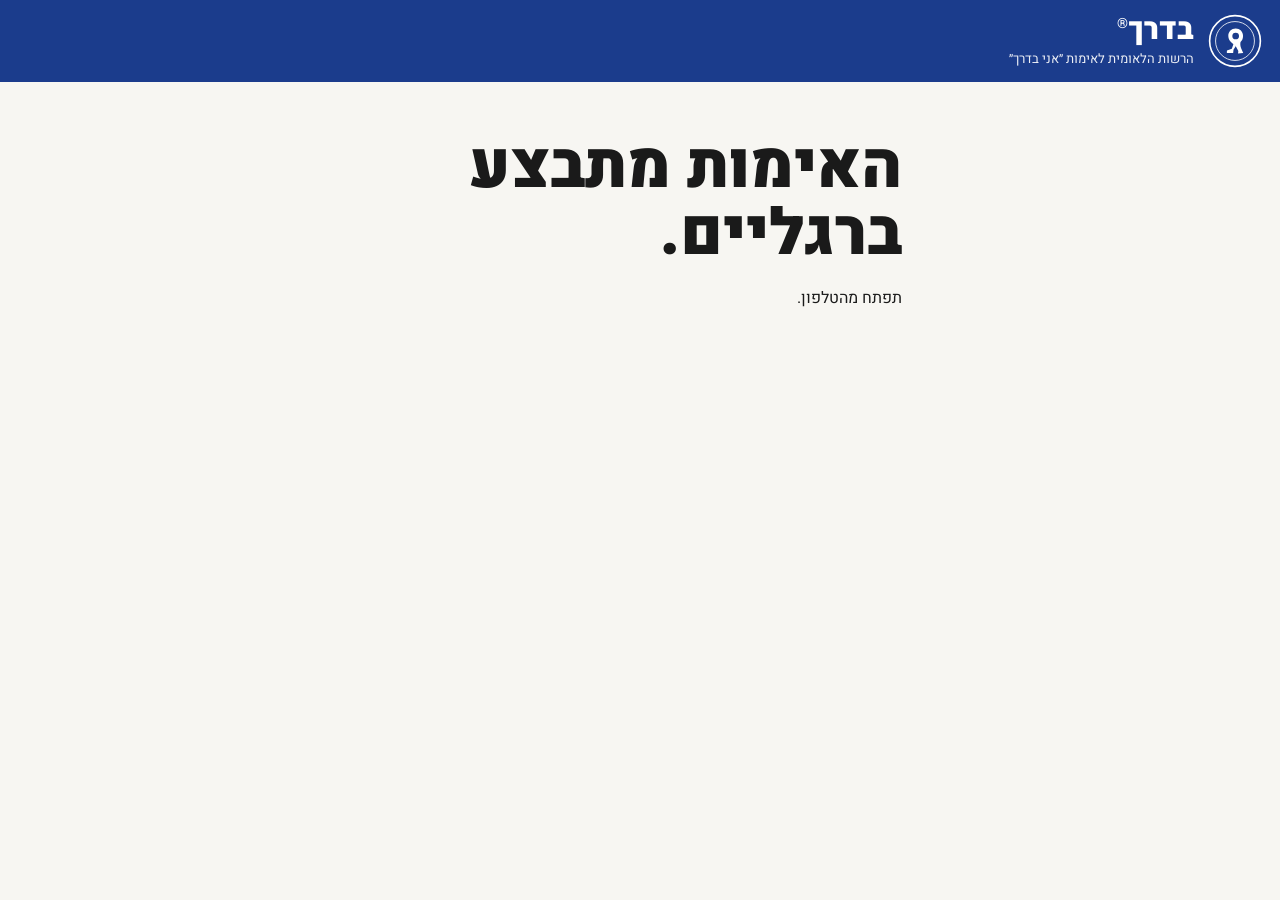
==== index.html @ 4e1f1ccd "hidden internal timers: 10s no-movement fast fail, clock starts at first GPS sample Co-Authored-By: " ====
<!DOCTYPE html>
<html lang="he" dir="rtl">
<head>
<meta charset="UTF-8">
<meta name="viewport" content="width=device-width, initial-scale=1">
<title>בדרך® : הרשות הלאומית לאימות ״אני בדרך״</title>
<meta name="description" content="בדרך® מאפשרת לשלוח ״אני בדרך״ רק אם אתה באמת בדרך.">
<meta name="theme-color" content="#1B3C8C">
<link rel="manifest" href="manifest.webmanifest">
<link rel="icon" href="icon.png" type="image/png">
<link rel="preconnect" href="https://fonts.googleapis.com">
<link rel="preconnect" href="https://fonts.gstatic.com" crossorigin>
<link href="https://fonts.googleapis.com/css2?family=Heebo:wght@400;900&display=swap" rel="stylesheet">
<link rel="stylesheet" href="style.css">
</head>
<body>

<svg width="0" height="0" style="position:absolute" aria-hidden="true">
<symbol id="seal" viewBox="0 0 100 100">
<circle cx="50" cy="50" r="47" fill="none" stroke="currentColor" stroke-width="3"/>
<circle cx="50" cy="50" r="36" fill="none" stroke="currentColor" stroke-width="1.5"/>
<path id="sealArc" d="M 50 50 m -41 0 a 41 41 0 1 1 82 0 a 41 41 0 1 1 -82 0" fill="none"/>
<text font-size="8.5" fill="currentColor" letter-spacing="1">
<textPath href="#sealArc">הרשות הלאומית לאימות · אני בדרך · בדרך</textPath>
</text>
<g transform="translate(50 50) scale(0.62) translate(-46 -50)">
<path fill="currentColor" fill-rule="evenodd" d="M48 13 C35.5 13 26 22.5 26 35 C26 44 30.5 50.5 37 56 L47.5 64.5 L56 80 L55 87 L70.5 85.5 L64 71 C61.5 63 61.5 58 62.5 53 C67.5 48.5 70 42.5 70 35 C70 22.5 60.5 13 48 13 Z M58 35 A10 10 0 1 1 38 35 A10 10 0 1 1 58 35 Z"/>
<path fill="currentColor" d="M42.5 56 L49 64.5 L41.5 76.5 L40.5 85.5 L23.5 86 Q21.5 86 21.5 83.5 L22 78.5 L36.5 72.8 Z"/>
</g>
</symbol>
</svg>

<header class="band">
<svg class="seal" aria-hidden="true"><use href="#seal" style="color:#fff"/></svg>
<div>
<div class="brand-name">בדרך<sup>®</sup></div>
<div class="brand-sub">הרשות הלאומית לאימות ״אני בדרך״</div>
</div>
</header>

<main>

<section id="screen-idle" class="screen active">
<p class="jurisdiction">כמה פעמים שלחת ״אני בדרך״ מהספה? מהיום זה נגמר.</p>
<div class="pitch">
בדרך® מנפיקה אישור רשמי מבוסס GPS שאת.ה בדרך - אבל רק אם את.ה באמת בדרך!
</div>
<form class="form-block" id="request-form">
<button type="submit" class="btn">התחל אימות</button>
<p class="regulation">תקנה 4(א): האימות מתבצע כשהמסך דלוק והעמוד פתוח בלבד. גם אנחנו לא סומכים עליך.</p>
</form>
</section>

<section id="screen-verifying" class="screen">
<p class="jurisdiction" id="verifying-title">במדידה... יש להמשיך לזוז.</p>
<div class="telemetry">
<div class="row"><span>דגימות שנאספו</span><span class="val" id="t-samples">0</span></div>
<div class="row"><span>תזוזה שנמדדה</span><span class="val"><span id="t-moved">0</span> מטרים</span></div>
</div>
<p class="status-line" id="verify-status">ממתין לדגימות מיקום...</p>
</section>

<section id="screen-blocked" class="screen">
<div class="stamp"><svg class="seal" aria-hidden="true"><use href="#seal"/></svg>נדחה</div>
<h1 class="verdict">את.ה על הספה!</h1>
<p class="evidence" id="blocked-evidence"></p>
<p class="official-line">הבקשה נדחתה. מקווים שלא נשבעת באמא.</p>
<button class="btn" id="btn-retry">ננסה שוב?</button>
</section>

<section id="screen-verified" class="screen">
<div class="stamp green"><svg class="seal" aria-hidden="true"><use href="#seal"/></svg>אומת</div>
<h1 class="verdict">את.ה באמת בדרך!</h1>
<div class="msg-doc" id="verified-msg"></div>
<button class="btn" id="btn-share-verified">שלח בוואטסאפ</button>
<button class="btn secondary" id="btn-again">אימות חדש</button>
</section>

<section id="screen-desktop" class="screen">
<h1 class="verdict">האימות מתבצע ברגליים.</h1>
<p class="official-line">תפתח מהטלפון.</p>
</section>

</main>

<div class="demo-bar" id="demo-bar" hidden>
<button data-demo="still">דמו: עמידה</button>
<button data-demo="move">דמו: בתנועה</button>
</div>

<script src="app.js"></script>
</body>
</html>
---- style.css ----
/* BaDerech: national verification authority look. Paper, ink, one blue, stamp red, stamp green. Square corners only. */

:root {
  --paper: #F7F6F2;
  --ink: #1A1A1A;
  --authority: #1B3C8C;
  --stamp-red: #C0392B;
  --stamp-green: #1E7B4F;
  --mono: "Menlo", "Consolas", "Courier New", monospace;
}

* { box-sizing: border-box; margin: 0; padding: 0; }

[hidden] { display: none !important; }

html, body {
  background: var(--paper);
  color: var(--ink);
  font-family: "Heebo", "Arial Hebrew", Arial, sans-serif;
  font-weight: 400;
  direction: rtl;
}

body { min-height: 100vh; display: flex; flex-direction: column; }

.band {
  background: var(--authority);
  color: #fff;
  padding: 14px 18px;
  display: flex;
  align-items: center;
  gap: 14px;
}

.band .seal { width: 54px; height: 54px; flex: none; }

.brand-name {
  font-weight: 900;
  font-size: 30px;
  line-height: 1;
}

.brand-name sup { font-size: 14px; font-weight: 400; }

.brand-sub { font-size: 13px; opacity: 0.92; margin-top: 4px; }

main { flex: 1; width: 100%; max-width: 560px; margin: 0 auto; padding: 22px 18px 40px; }

.jurisdiction {
  font-size: 16px;
  border-bottom: 1px solid var(--ink);
  padding-bottom: 14px;
  margin-bottom: 14px;
}

.pitch { font-size: 16px; line-height: 1.7; margin-bottom: 22px; }

.form-block {
  border: 1px solid var(--ink);
  background: #fff;
  padding: 16px;
  position: relative;
}

.form-block .btn { margin-top: 0; }

.btn {
  display: block;
  width: 100%;
  border: 0;
  border-radius: 0;
  background: var(--authority);
  color: #fff;
  font: inherit;
  font-size: 17px;
  font-weight: 900;
  padding: 13px 16px;
  margin-top: 14px;
  cursor: pointer;
  -webkit-appearance: none;
}

.btn:active { transform: translateY(1px); }

.btn.secondary {
  background: #fff;
  color: var(--ink);
  border: 1px solid var(--ink);
  font-weight: 400;
}

.regulation {
  font-size: 12px;
  line-height: 1.6;
  margin-top: 12px;
  color: #444;
}

.status-line { font-family: var(--mono); font-size: 13px; margin-top: 14px; min-height: 18px; }

.screen { display: none; }
.screen.active { display: block; }

.telemetry {
  border: 1px solid var(--ink);
  background: #fff;
  margin-top: 18px;
}

.telemetry .row {
  display: flex;
  justify-content: space-between;
  padding: 10px 14px;
  border-bottom: 1px solid var(--ink);
  font-size: 14px;
}

.telemetry .row:last-child { border-bottom: 0; }

.telemetry .val { font-family: var(--mono); font-size: 15px; }

.verdict {
  font-weight: 900;
  font-size: 13vw;
  line-height: 1.05;
  margin: 30px 0 18px;
  word-break: keep-all;
}

@media (min-width: 560px) { .verdict { font-size: 64px; } }

.evidence { font-family: var(--mono); font-size: 15px; margin-bottom: 6px; }

.official-line { font-size: 16px; margin-bottom: 22px; }

.stamp {
  display: inline-flex;
  align-items: center;
  gap: 10px;
  border: 3px solid var(--stamp-red);
  color: var(--stamp-red);
  font-weight: 900;
  font-size: 26px;
  padding: 8px 18px;
  transform: rotate(-7deg);
  margin: 8px 0 18px;
  user-select: none;
}

.stamp .seal { width: 34px; height: 34px; }

.stamp.green { border-color: var(--stamp-green); color: var(--stamp-green); transform: rotate(-5deg); }

.msg-doc {
  border: 1px solid var(--ink);
  background: #fff;
  padding: 14px 16px;
  font-size: 15px;
  line-height: 1.8;
  margin: 14px 0;
  white-space: pre-line;
  overflow-wrap: anywhere;
}

.demo-bar {
  position: fixed;
  bottom: 0;
  right: 0;
  left: 0;
  background: var(--ink);
  color: #fff;
  display: flex;
  gap: 8px;
  padding: 8px;
  z-index: 50;
}

.demo-bar button {
  flex: 1;
  font: inherit;
  font-size: 12px;
  background: #fff;
  color: var(--ink);
  border: 0;
  border-radius: 0;
  padding: 8px 4px;
  cursor: pointer;
}

body.demo { padding-bottom: 52px; }

/* certificate */

.cert {
  border: 4px double var(--ink);
  background: #fff;
  max-width: 560px;
  margin: 26px auto;
  padding: 26px 22px;
  position: relative;
}

.cert .seal { width: 72px; height: 72px; display: block; margin: 0 auto 8px; }

.cert h1 { font-size: 24px; font-weight: 900; text-align: center; margin-bottom: 4px; }

.cert .authority-line { text-align: center; font-size: 13px; margin-bottom: 22px; }

.cert .serial {
  position: absolute;
  top: 10px;
  left: 12px;
  font-family: var(--mono);
  font-size: 12px;
  direction: ltr;
}

.cert .field { margin-bottom: 14px; }

.cert .field .flabel { font-size: 12px; color: #555; }

.cert .field .fvalue {
  font-size: 17px;
  border-bottom: 1px solid var(--ink);
  padding-bottom: 4px;
}

.cert .field .fvalue.mono { font-family: var(--mono); font-size: 15px; }

.cert .stamp { position: static; margin-top: 20px; }

.cert .fine { font-size: 11px; color: #555; line-height: 1.6; margin-top: 24px; }
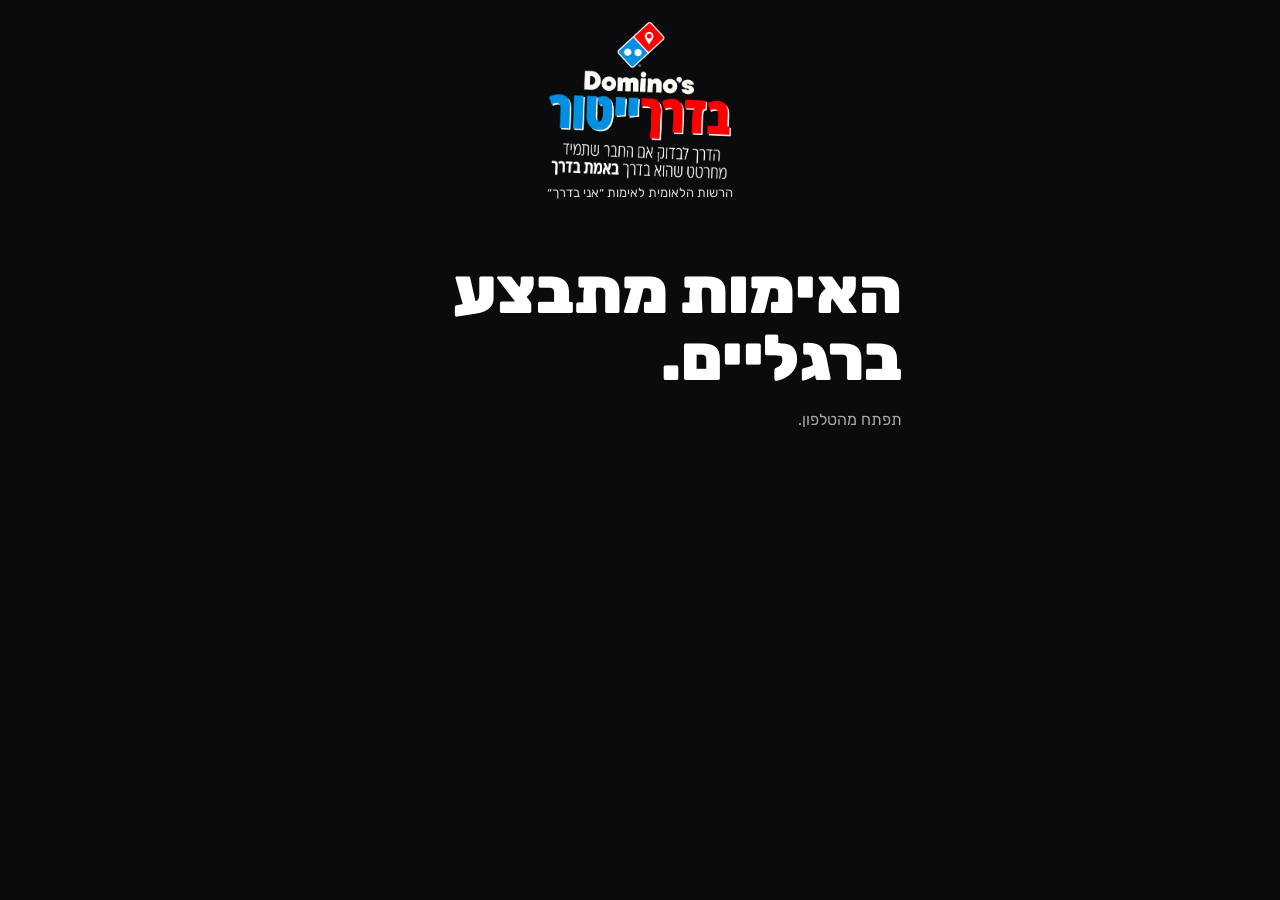
==== commit 09fcfacf: "Domino's-style skin: dark theme, Rubik, pill buttons, split demo pill, tracker bar, baderechitor log" ====
--- a/index.html
+++ b/index.html
@@ -5,13 +5,13 @@
 <meta name="viewport" content="width=device-width, initial-scale=1">
 <title>בדרך® : הרשות הלאומית לאימות ״אני בדרך״</title>
 <meta name="description" content="בדרך® מאפשרת לשלוח ״אני בדרך״ רק אם אתה באמת בדרך.">
-<meta name="theme-color" content="#1B3C8C">
+<meta name="theme-color" content="#0B0B0D">
 <link rel="manifest" href="manifest.webmanifest">
 <link rel="icon" href="icon.png" type="image/png">
 <link rel="preconnect" href="https://fonts.googleapis.com">
 <link rel="preconnect" href="https://fonts.gstatic.com" crossorigin>
-<link href="https://fonts.googleapis.com/css2?family=Heebo:wght@400;900&display=swap" rel="stylesheet">
-<link rel="stylesheet" href="style.css">
+<link href="https://fonts.googleapis.com/css2?family=Rubik:wght@400;500;700;900&display=swap" rel="stylesheet">
+<link rel="stylesheet" href="style.css?v=2">
 </head>
 <body>
 
@@ -31,11 +31,8 @@
 </svg>
 
 <header class="band">
-<svg class="seal" aria-hidden="true"><use href="#seal" style="color:#fff"/></svg>
-<div>
-<div class="brand-name">בדרך<sup>®</sup></div>
+<img class="logo" src="logo.png" alt="בדרךייטור">
 <div class="brand-sub">הרשות הלאומית לאימות ״אני בדרך״</div>
-</div>
 </header>
 
 <main>
@@ -48,12 +45,14 @@
 <form class="form-block" id="request-form">
 <button type="submit" class="btn">התחל אימות</button>
 <p class="regulation">תקנה 4(א): האימות מתבצע כשהמסך דלוק והעמוד פתוח בלבד. גם אנחנו לא סומכים עליך.</p>
+<p class="regulation" id="inapp-notice" hidden>תקנה 7(ב): האימות מתבצע בדפדפן אמיתי בלבד. תפריט שלוש הנקודות, ״פתיחה בדפדפן״, ומתחילים.</p>
 </form>
 </section>
 
 <section id="screen-verifying" class="screen">
 <p class="jurisdiction" id="verifying-title">במדידה... יש להמשיך לזוז.</p>
 <div class="telemetry">
+<div class="track-row"><div class="track"><div class="track-fill" id="t-track"></div></div></div>
 <div class="row"><span>דגימות שנאספו</span><span class="val" id="t-samples">0</span></div>
 <div class="row"><span>תזוזה שנמדדה</span><span class="val"><span id="t-moved">0</span> מטרים</span></div>
 </div>
@@ -88,6 +87,6 @@
 <button data-demo="move">דמו: בתנועה</button>
 </div>
 
-<script src="app.js"></script>
+<script src="app.js?v=2"></script>
 </body>
 </html>
--- a/style.css
+++ b/style.css
@@ -1,11 +1,15 @@
-/* BaDerech: national verification authority look. Paper, ink, one blue, stamp red, stamp green. Square corners only. */
+/* BaDerech, Domino's-style skin: near-black surfaces, EzerDoo-like Rubik, brand red/blue, pill buttons, tracker bar. */
 
 :root {
-  --paper: #F7F6F2;
-  --ink: #1A1A1A;
-  --authority: #1B3C8C;
-  --stamp-red: #C0392B;
-  --stamp-green: #1E7B4F;
+  --bg: #0B0B0D;
+  --card: #1A1A1F;
+  --hairline: #2E2E33;
+  --text: #FFFFFF;
+  --muted: #A7A7AD;
+  --red: #F5002E;
+  --blue: #017AFF;
+  --cream: #FAF5EB;
+  --pill: 999px;
   --mono: "Menlo", "Consolas", "Courier New", monospace;
 }
 
@@ -14,9 +18,9 @@
 [hidden] { display: none !important; }
 
 html, body {
-  background: var(--paper);
-  color: var(--ink);
-  font-family: "Heebo", "Arial Hebrew", Arial, sans-serif;
+  background: var(--bg);
+  color: var(--text);
+  font-family: "Rubik", "Heebo", "Arial Hebrew", Arial, sans-serif;
   font-weight: 400;
   direction: rtl;
 }
@@ -24,40 +28,35 @@
 body { min-height: 100vh; display: flex; flex-direction: column; }
 
 .band {
-  background: var(--authority);
-  color: #fff;
-  padding: 14px 18px;
+  background: var(--bg);
+  color: var(--text);
+  padding: 18px 18px 6px;
   display: flex;
+  flex-direction: column;
   align-items: center;
-  gap: 14px;
-}
-
-.band .seal { width: 54px; height: 54px; flex: none; }
-
-.brand-name {
+  gap: 2px;
+  text-align: center;
+}
+
+.band .logo { width: 190px; max-width: 60vw; height: auto; display: block; }
+
+.brand-sub { font-size: 13px; color: var(--cream); opacity: 0.85; }
+
+main { flex: 1; width: 100%; max-width: 560px; margin: 0 auto; padding: 22px 18px 40px; }
+
+.jurisdiction {
+  font-size: 24px;
   font-weight: 900;
-  font-size: 30px;
-  line-height: 1;
-}
-
-.brand-name sup { font-size: 14px; font-weight: 400; }
-
-.brand-sub { font-size: 13px; opacity: 0.92; margin-top: 4px; }
-
-main { flex: 1; width: 100%; max-width: 560px; margin: 0 auto; padding: 22px 18px 40px; }
-
-.jurisdiction {
-  font-size: 16px;
-  border-bottom: 1px solid var(--ink);
+  line-height: 1.35;
   padding-bottom: 14px;
-  margin-bottom: 14px;
-}
-
-.pitch { font-size: 16px; line-height: 1.7; margin-bottom: 22px; }
+  margin-bottom: 6px;
+}
+
+.pitch { font-size: 16px; line-height: 1.7; color: var(--muted); margin-bottom: 22px; }
 
 .form-block {
-  border: 1px solid var(--ink);
-  background: #fff;
+  background: var(--card);
+  border-radius: 20px;
   padding: 16px;
   position: relative;
 }
@@ -68,24 +67,24 @@
   display: block;
   width: 100%;
   border: 0;
-  border-radius: 0;
-  background: var(--authority);
+  border-radius: var(--pill);
+  background: var(--blue);
   color: #fff;
   font: inherit;
   font-size: 17px;
-  font-weight: 900;
-  padding: 13px 16px;
+  font-weight: 700;
+  padding: 15px 16px;
   margin-top: 14px;
   cursor: pointer;
   -webkit-appearance: none;
 }
 
-.btn:active { transform: translateY(1px); }
+.btn:active { transform: scale(0.98); }
 
 .btn.secondary {
-  background: #fff;
-  color: var(--ink);
-  border: 1px solid var(--ink);
+  background: transparent;
+  color: var(--text);
+  border: 1px solid var(--hairline);
   font-weight: 400;
 }
 
@@ -93,31 +92,51 @@
   font-size: 12px;
   line-height: 1.6;
   margin-top: 12px;
-  color: #444;
-}
-
-.status-line { font-family: var(--mono); font-size: 13px; margin-top: 14px; min-height: 18px; }
+  color: var(--muted);
+}
+
+.status-line { font-family: var(--mono); font-size: 13px; margin-top: 14px; min-height: 18px; color: var(--muted); }
 
 .screen { display: none; }
 .screen.active { display: block; }
 
 .telemetry {
-  border: 1px solid var(--ink);
-  background: #fff;
+  background: var(--card);
+  border-radius: 20px;
   margin-top: 18px;
+  overflow: hidden;
 }
 
 .telemetry .row {
   display: flex;
   justify-content: space-between;
-  padding: 10px 14px;
-  border-bottom: 1px solid var(--ink);
+  align-items: center;
+  padding: 13px 16px;
+  border-bottom: 1px solid var(--hairline);
   font-size: 14px;
+  color: var(--muted);
 }
 
 .telemetry .row:last-child { border-bottom: 0; }
 
-.telemetry .val { font-family: var(--mono); font-size: 15px; }
+.telemetry .val { font-family: var(--mono); font-size: 15px; color: var(--text); }
+
+.track-row { padding: 16px; border-bottom: 1px solid var(--hairline); }
+
+.track {
+  height: 10px;
+  border-radius: var(--pill);
+  background: var(--hairline);
+  overflow: hidden;
+}
+
+.track-fill {
+  height: 100%;
+  width: 0%;
+  border-radius: var(--pill);
+  background: var(--blue);
+  transition: width 0.5s ease;
+}
 
 .verdict {
   font-weight: 900;
@@ -129,16 +148,17 @@
 
 @media (min-width: 560px) { .verdict { font-size: 64px; } }
 
-.evidence { font-family: var(--mono); font-size: 15px; margin-bottom: 6px; }
-
-.official-line { font-size: 16px; margin-bottom: 22px; }
+.evidence { font-family: var(--mono); font-size: 15px; color: var(--muted); margin-bottom: 6px; }
+
+.official-line { font-size: 16px; color: var(--muted); margin-bottom: 22px; }
 
 .stamp {
   display: inline-flex;
   align-items: center;
   gap: 10px;
-  border: 3px solid var(--stamp-red);
-  color: var(--stamp-red);
+  border: 3px solid var(--red);
+  border-radius: 14px;
+  color: var(--red);
   font-weight: 900;
   font-size: 26px;
   padding: 8px 18px;
@@ -149,11 +169,11 @@
 
 .stamp .seal { width: 34px; height: 34px; }
 
-.stamp.green { border-color: var(--stamp-green); color: var(--stamp-green); transform: rotate(-5deg); }
+.stamp.green { border-color: var(--blue); color: var(--blue); transform: rotate(-5deg); }
 
 .msg-doc {
-  border: 1px solid var(--ink);
-  background: #fff;
+  background: var(--card);
+  border-radius: 16px;
   padding: 14px 16px;
   font-size: 15px;
   line-height: 1.8;
@@ -164,36 +184,37 @@
 
 .demo-bar {
   position: fixed;
-  bottom: 0;
-  right: 0;
-  left: 0;
-  background: var(--ink);
-  color: #fff;
+  bottom: 12px;
+  right: 14px;
+  left: 14px;
   display: flex;
-  gap: 8px;
-  padding: 8px;
+  gap: 3px;
   z-index: 50;
 }
 
 .demo-bar button {
   flex: 1;
   font: inherit;
-  font-size: 12px;
-  background: #fff;
-  color: var(--ink);
+  font-size: 13px;
+  font-weight: 700;
+  color: #fff;
   border: 0;
-  border-radius: 0;
-  padding: 8px 4px;
+  padding: 13px 4px;
   cursor: pointer;
 }
 
-body.demo { padding-bottom: 52px; }
+.demo-bar button[data-demo="still"] { background: var(--red); border-radius: 0 var(--pill) var(--pill) 0; }
+
+.demo-bar button[data-demo="move"] { background: var(--blue); border-radius: var(--pill) 0 0 var(--pill); }
+
+body.demo { padding-bottom: 92px; }
 
 /* certificate */
 
 .cert {
-  border: 4px double var(--ink);
-  background: #fff;
+  background: var(--card);
+  border: 2px solid var(--hairline);
+  border-radius: 24px;
   max-width: 560px;
   margin: 26px auto;
   padding: 26px 22px;
@@ -204,24 +225,28 @@
 
 .cert h1 { font-size: 24px; font-weight: 900; text-align: center; margin-bottom: 4px; }
 
-.cert .authority-line { text-align: center; font-size: 13px; margin-bottom: 22px; }
+.cert .authority-line { text-align: center; font-size: 13px; color: var(--cream); margin-bottom: 22px; }
 
 .cert .serial {
   position: absolute;
-  top: 10px;
-  left: 12px;
+  top: 14px;
+  left: 14px;
   font-family: var(--mono);
   font-size: 12px;
+  color: var(--bg);
+  background: var(--cream);
+  border-radius: var(--pill);
+  padding: 4px 10px;
   direction: ltr;
 }
 
 .cert .field { margin-bottom: 14px; }
 
-.cert .field .flabel { font-size: 12px; color: #555; }
+.cert .field .flabel { font-size: 12px; color: var(--muted); }
 
 .cert .field .fvalue {
   font-size: 17px;
-  border-bottom: 1px solid var(--ink);
+  border-bottom: 1px solid var(--hairline);
   padding-bottom: 4px;
 }
 
@@ -229,4 +254,4 @@
 
 .cert .stamp { position: static; margin-top: 20px; }
 
-.cert .fine { font-size: 11px; color: #555; line-height: 1.6; margin-top: 24px; }
+.cert .fine { font-size: 11px; color: var(--muted); line-height: 1.6; margin-top: 24px; }
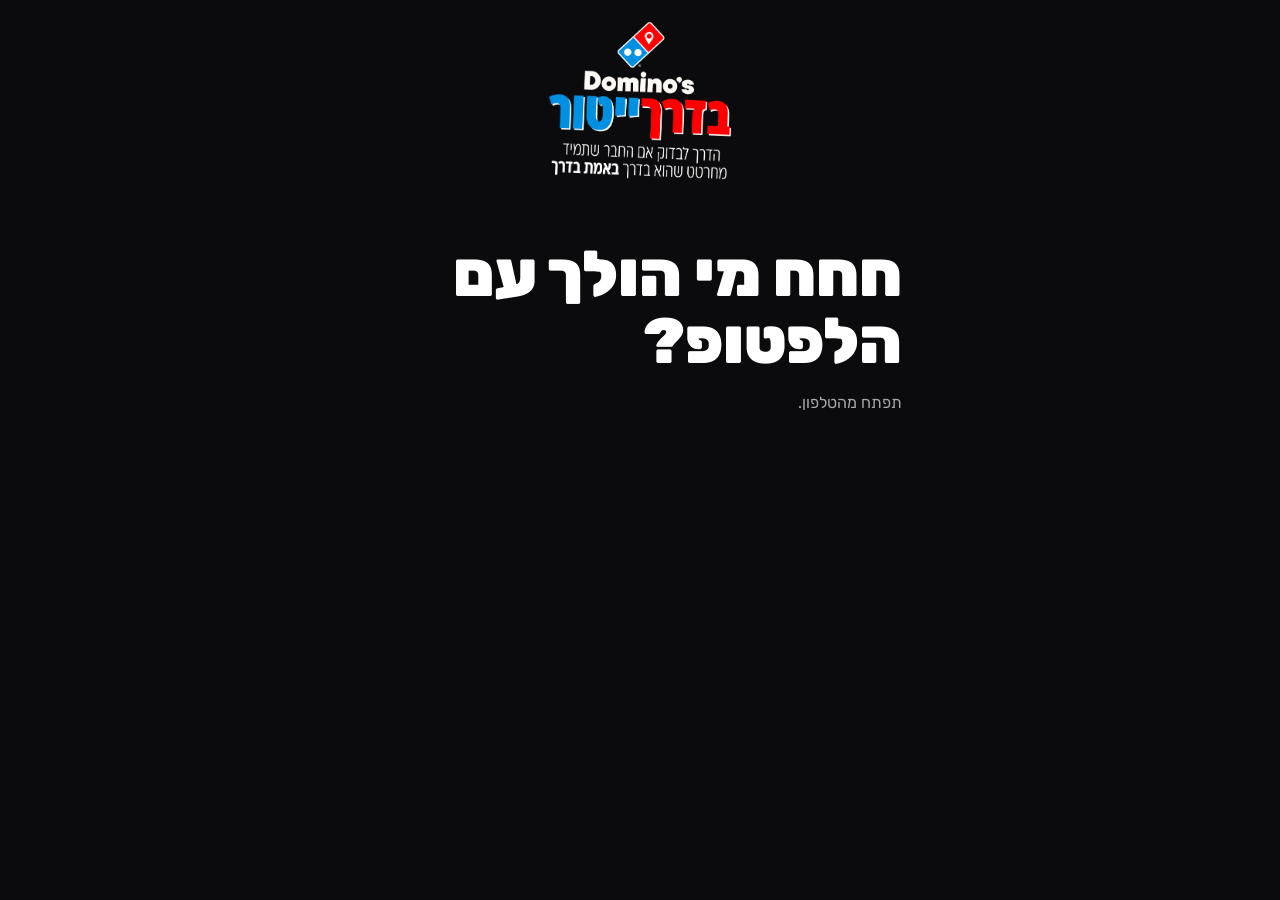
==== commit 0a8ec5db: "Copy round 3: street-Hebrew BaDerechitor voice (13 edits) + branding alignment in cert title and man" ====
--- a/index.html
+++ b/index.html
@@ -3,8 +3,8 @@
 <head>
 <meta charset="UTF-8">
 <meta name="viewport" content="width=device-width, initial-scale=1">
-<title>בדרך® : הרשות הלאומית לאימות ״אני בדרך״</title>
-<meta name="description" content="בדרך® מאפשרת לשלוח ״אני בדרך״ רק אם אתה באמת בדרך.">
+<title>ה״בדרךייטור״ של דומינוס</title>
+<meta name="description" content="אם קיבלת את הקישור, כנראה שאין לך מילה.">
 <meta name="theme-color" content="#0B0B0D">
 <link rel="manifest" href="manifest.webmanifest">
 <link rel="icon" href="icon.png" type="image/png">
@@ -32,15 +32,14 @@
 
 <header class="band">
 <img class="logo" src="logo.png" alt="בדרךייטור">
-<div class="brand-sub">הרשות הלאומית לאימות ״אני בדרך״</div>
 </header>
 
 <main>
 
 <section id="screen-idle" class="screen active">
-<p class="jurisdiction">כמה פעמים שלחת ״אני בדרך״ מהספה? מהיום זה נגמר.</p>
+<p class="jurisdiction">אם שלחו לך את הלינק הזה,<br>וואלה כנראה שאין לך מילה.</p>
 <div class="pitch">
-בדרך® מנפיקה אישור רשמי מבוסס GPS שאת.ה בדרך - אבל רק אם את.ה באמת בדרך!
+כמה פעמים שלחת ״אני בדרך״ מהספה? מהיום זה נגמר.<br>ה״בדרךייטור״ מנפיקה אישור רשמי שאת.ה בדרך - אבל רק אם את.ה באמת בדרך.
 </div>
 <form class="form-block" id="request-form">
 <button type="submit" class="btn">התחל אימות</button>
@@ -50,7 +49,7 @@
 </section>
 
 <section id="screen-verifying" class="screen">
-<p class="jurisdiction" id="verifying-title">במדידה... יש להמשיך לזוז.</p>
+<p class="jurisdiction" id="verifying-title">יאללה להמשיך לזוז</p>
 <div class="telemetry">
 <div class="track-row"><div class="track"><div class="track-fill" id="t-track"></div></div></div>
 <div class="row"><span>דגימות שנאספו</span><span class="val" id="t-samples">0</span></div>
@@ -61,22 +60,22 @@
 
 <section id="screen-blocked" class="screen">
 <div class="stamp"><svg class="seal" aria-hidden="true"><use href="#seal"/></svg>נדחה</div>
-<h1 class="verdict">את.ה על הספה!</h1>
+<h1 class="verdict">וואלק אין לך מילה.</h1>
 <p class="evidence" id="blocked-evidence"></p>
-<p class="official-line">הבקשה נדחתה. מקווים שלא נשבעת באמא.</p>
+<p class="official-line">את.ה עדיין על הספה. מקווים שלא נשבעת באמא.</p>
 <button class="btn" id="btn-retry">ננסה שוב?</button>
 </section>
 
 <section id="screen-verified" class="screen">
 <div class="stamp green"><svg class="seal" aria-hidden="true"><use href="#seal"/></svg>אומת</div>
-<h1 class="verdict">את.ה באמת בדרך!</h1>
+<h1 class="verdict">אשכרה בדרך</h1>
 <div class="msg-doc" id="verified-msg"></div>
 <button class="btn" id="btn-share-verified">שלח בוואטסאפ</button>
 <button class="btn secondary" id="btn-again">אימות חדש</button>
 </section>
 
 <section id="screen-desktop" class="screen">
-<h1 class="verdict">האימות מתבצע ברגליים.</h1>
+<h1 class="verdict">חחח מי הולך עם הלפטופ?</h1>
 <p class="official-line">תפתח מהטלפון.</p>
 </section>
 
@@ -87,6 +86,6 @@
 <button data-demo="move">דמו: בתנועה</button>
 </div>
 
-<script src="app.js?v=2"></script>
+<script src="app.js?v=4"></script>
 </body>
 </html>
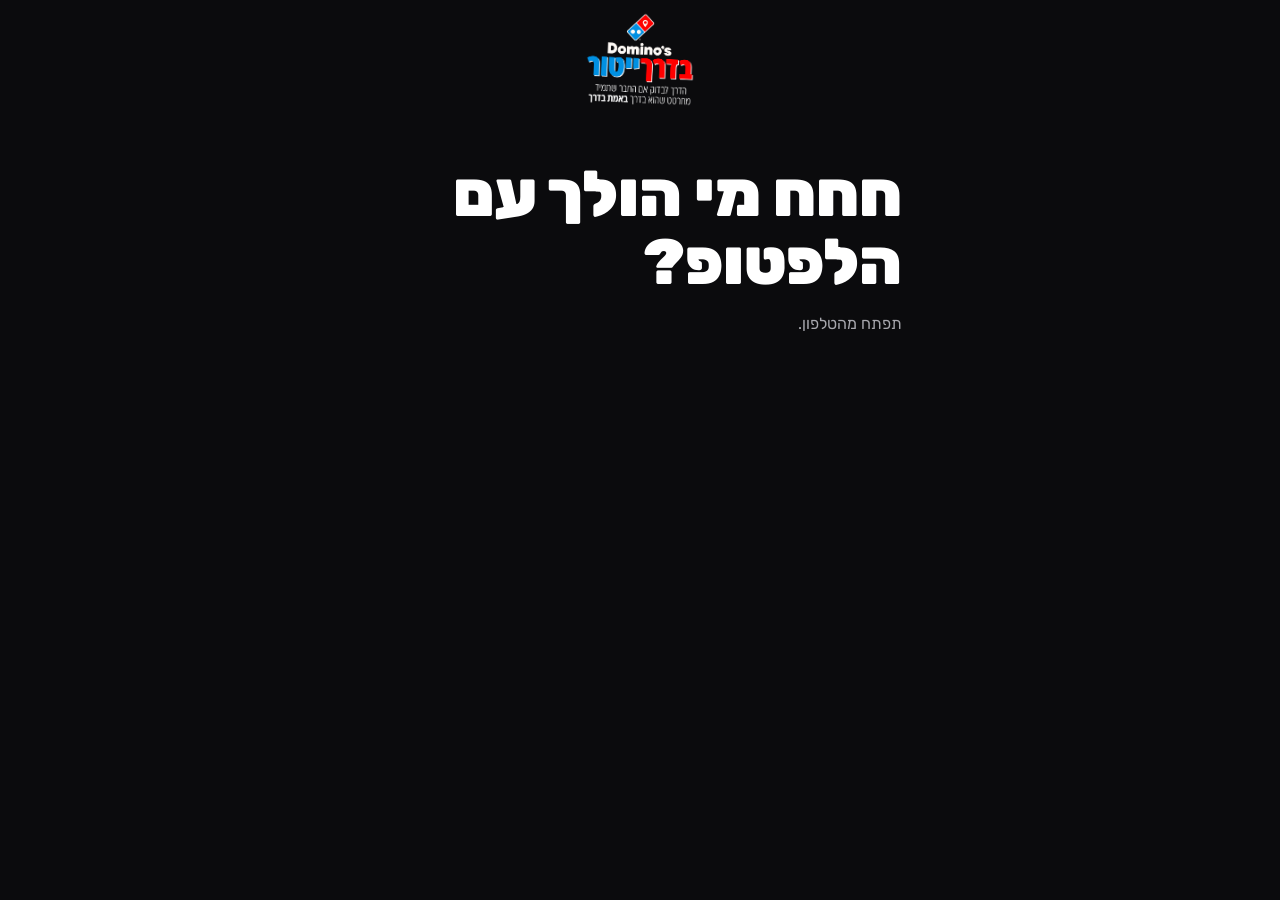
==== commit f7c90974: "Verified-screen funnel: Domino's deal + nearest-branch button, cert link only in the WhatsApp messag" ====
--- a/index.html
+++ b/index.html
@@ -5,13 +5,19 @@
 <meta name="viewport" content="width=device-width, initial-scale=1">
 <title>ה״בדרךייטור״ של דומינוס</title>
 <meta name="description" content="אם קיבלת את הקישור, כנראה שאין לך מילה.">
+<meta property="og:title" content="ה״בדרךייטור״ של דומינוס">
+<meta property="og:description" content="אם קיבלת את הקישור, כנראה שאין לך מילה.">
+<meta property="og:image" content="https://itamarfish94.github.io/baderech/og.png">
+<meta property="og:url" content="https://itamarfish94.github.io/baderech/">
+<meta property="og:type" content="website">
+<meta name="twitter:card" content="summary_large_image">
 <meta name="theme-color" content="#0B0B0D">
 <link rel="manifest" href="manifest.webmanifest">
 <link rel="icon" href="icon.png" type="image/png">
 <link rel="preconnect" href="https://fonts.googleapis.com">
 <link rel="preconnect" href="https://fonts.gstatic.com" crossorigin>
 <link href="https://fonts.googleapis.com/css2?family=Rubik:wght@400;500;700;900&display=swap" rel="stylesheet">
-<link rel="stylesheet" href="style.css?v=2">
+<link rel="stylesheet" href="style.css?v=4">
 </head>
 <body>
 
@@ -71,6 +77,9 @@
 <h1 class="verdict">אשכרה בדרך</h1>
 <div class="msg-doc" id="verified-msg"></div>
 <button class="btn" id="btn-share-verified">שלח בוואטסאפ</button>
+<p class="ask-line">אז אם באמת בדרך,<br>לא נביא משהו מהדרך?</p>
+<a class="deal" href="https://dominos.co.il" target="_blank" rel="noopener"><img src="deal.png" alt="מבצע דומינוס: משפחתית + נלווה / קינוח, 68.00 ש״ח"></a>
+<a class="btn red" href="https://www.google.com/maps/search/דומינוס+פיצה" target="_blank" rel="noopener">לסניף הקרוב אלי</a>
 <button class="btn secondary" id="btn-again">אימות חדש</button>
 </section>
 
@@ -86,6 +95,6 @@
 <button data-demo="move">דמו: בתנועה</button>
 </div>
 
-<script src="app.js?v=4"></script>
+<script src="app.js?v=5"></script>
 </body>
 </html>
--- a/style.css
+++ b/style.css
@@ -40,6 +40,9 @@
 
 .band .logo { width: 190px; max-width: 60vw; height: auto; display: block; }
 
+body.compact-brand .band { padding: 12px 18px 2px; }
+body.compact-brand .band .logo { width: 110px; }
+
 .brand-sub { font-size: 13px; color: var(--cream); opacity: 0.85; }
 
 main { flex: 1; width: 100%; max-width: 560px; margin: 0 auto; padding: 22px 18px 40px; }
@@ -88,6 +91,10 @@
   font-weight: 400;
 }
 
+.btn.red { background: var(--red); }
+
+a.btn { text-align: center; text-decoration: none; }
+
 .regulation {
   font-size: 12px;
   line-height: 1.6;
@@ -181,6 +188,22 @@
   white-space: pre-line;
   overflow-wrap: anywhere;
 }
+
+.ask-line {
+  font-size: 19px;
+  font-weight: 900;
+  line-height: 1.45;
+  margin: 20px 0 12px;
+}
+
+.deal {
+  display: block;
+  border-radius: 20px;
+  overflow: hidden;
+  margin: 0 0 6px;
+}
+
+.deal img { display: block; width: 100%; height: auto; }
 
 .demo-bar {
   position: fixed;
@@ -221,7 +244,7 @@
   position: relative;
 }
 
-.cert .seal { width: 72px; height: 72px; display: block; margin: 0 auto 8px; }
+.cert-logo { width: 210px; max-width: 70%; height: auto; display: block; margin: 0 auto 10px; }
 
 .cert h1 { font-size: 24px; font-weight: 900; text-align: center; margin-bottom: 4px; }
 
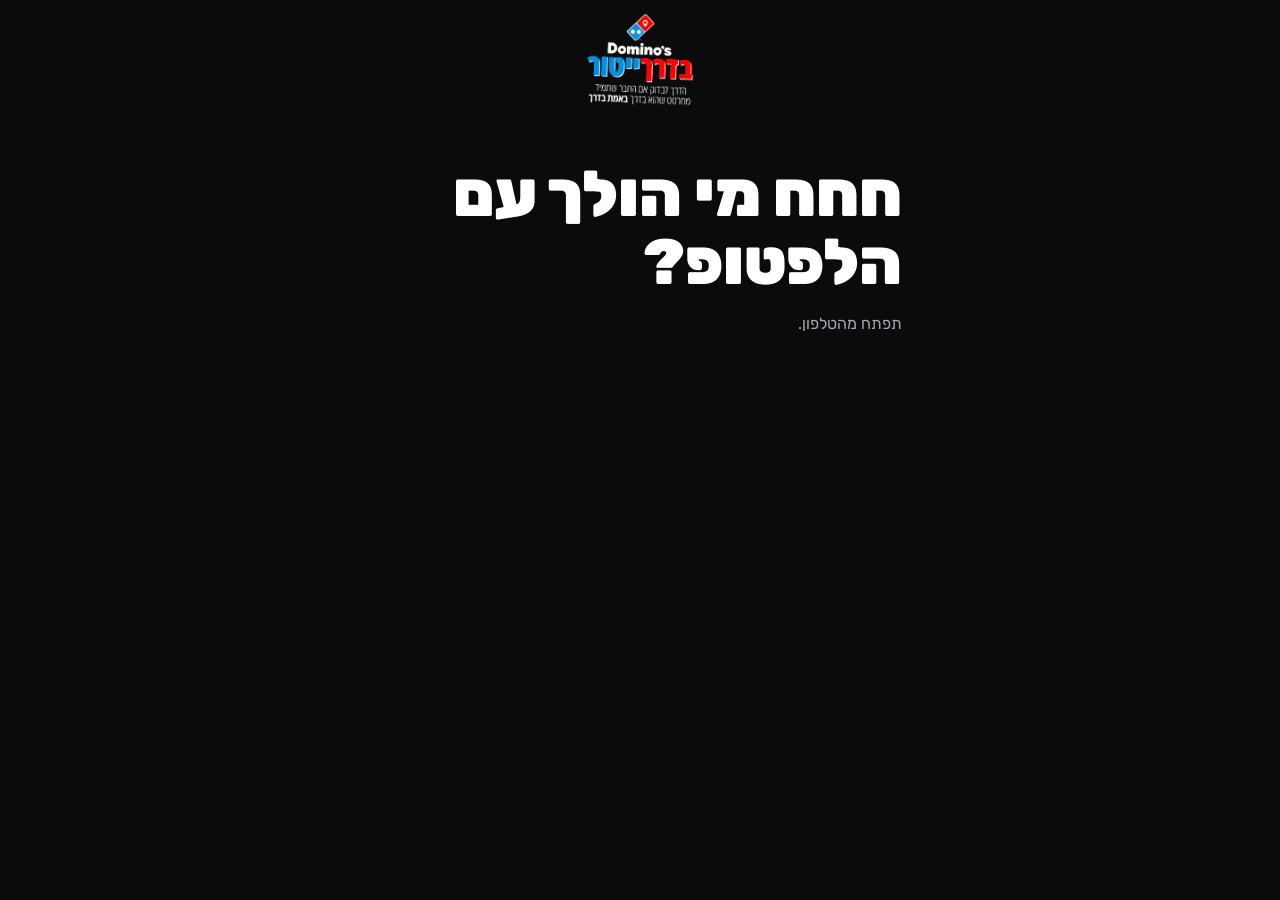
==== commit eca0adaa: "Result screens cleaned: old seal off the stamps, meters off blocked/verified and off the certificate" ====
--- a/index.html
+++ b/index.html
@@ -17,24 +17,9 @@
 <link rel="preconnect" href="https://fonts.googleapis.com">
 <link rel="preconnect" href="https://fonts.gstatic.com" crossorigin>
 <link href="https://fonts.googleapis.com/css2?family=Rubik:wght@400;500;700;900&display=swap" rel="stylesheet">
-<link rel="stylesheet" href="style.css?v=4">
+<link rel="stylesheet" href="style.css?v=5">
 </head>
 <body>
-
-<svg width="0" height="0" style="position:absolute" aria-hidden="true">
-<symbol id="seal" viewBox="0 0 100 100">
-<circle cx="50" cy="50" r="47" fill="none" stroke="currentColor" stroke-width="3"/>
-<circle cx="50" cy="50" r="36" fill="none" stroke="currentColor" stroke-width="1.5"/>
-<path id="sealArc" d="M 50 50 m -41 0 a 41 41 0 1 1 82 0 a 41 41 0 1 1 -82 0" fill="none"/>
-<text font-size="8.5" fill="currentColor" letter-spacing="1">
-<textPath href="#sealArc">הרשות הלאומית לאימות · אני בדרך · בדרך</textPath>
-</text>
-<g transform="translate(50 50) scale(0.62) translate(-46 -50)">
-<path fill="currentColor" fill-rule="evenodd" d="M48 13 C35.5 13 26 22.5 26 35 C26 44 30.5 50.5 37 56 L47.5 64.5 L56 80 L55 87 L70.5 85.5 L64 71 C61.5 63 61.5 58 62.5 53 C67.5 48.5 70 42.5 70 35 C70 22.5 60.5 13 48 13 Z M58 35 A10 10 0 1 1 38 35 A10 10 0 1 1 58 35 Z"/>
-<path fill="currentColor" d="M42.5 56 L49 64.5 L41.5 76.5 L40.5 85.5 L23.5 86 Q21.5 86 21.5 83.5 L22 78.5 L36.5 72.8 Z"/>
-</g>
-</symbol>
-</svg>
 
 <header class="band">
 <img class="logo" src="logo.png" alt="בדרךייטור">
@@ -65,15 +50,14 @@
 </section>
 
 <section id="screen-blocked" class="screen">
-<div class="stamp"><svg class="seal" aria-hidden="true"><use href="#seal"/></svg>נדחה</div>
+<div class="stamp">נדחה</div>
 <h1 class="verdict">וואלק אין לך מילה.</h1>
-<p class="evidence" id="blocked-evidence"></p>
 <p class="official-line">את.ה עדיין על הספה. מקווים שלא נשבעת באמא.</p>
 <button class="btn" id="btn-retry">ננסה שוב?</button>
 </section>
 
 <section id="screen-verified" class="screen">
-<div class="stamp green"><svg class="seal" aria-hidden="true"><use href="#seal"/></svg>אומת</div>
+<div class="stamp green">אומת</div>
 <h1 class="verdict">אשכרה בדרך</h1>
 <div class="msg-doc" id="verified-msg"></div>
 <button class="btn" id="btn-share-verified">שלח בוואטסאפ</button>
@@ -95,6 +79,6 @@
 <button data-demo="move">דמו: בתנועה</button>
 </div>
 
-<script src="app.js?v=5"></script>
+<script src="app.js?v=7"></script>
 </body>
 </html>
--- a/style.css
+++ b/style.css
@@ -155,14 +155,11 @@
 
 @media (min-width: 560px) { .verdict { font-size: 64px; } }
 
-.evidence { font-family: var(--mono); font-size: 15px; color: var(--muted); margin-bottom: 6px; }
-
 .official-line { font-size: 16px; color: var(--muted); margin-bottom: 22px; }
 
 .stamp {
   display: inline-flex;
   align-items: center;
-  gap: 10px;
   border: 3px solid var(--red);
   border-radius: 14px;
   color: var(--red);
@@ -173,8 +170,6 @@
   margin: 8px 0 18px;
   user-select: none;
 }
-
-.stamp .seal { width: 34px; height: 34px; }
 
 .stamp.green { border-color: var(--blue); color: var(--blue); transform: rotate(-5deg); }
 
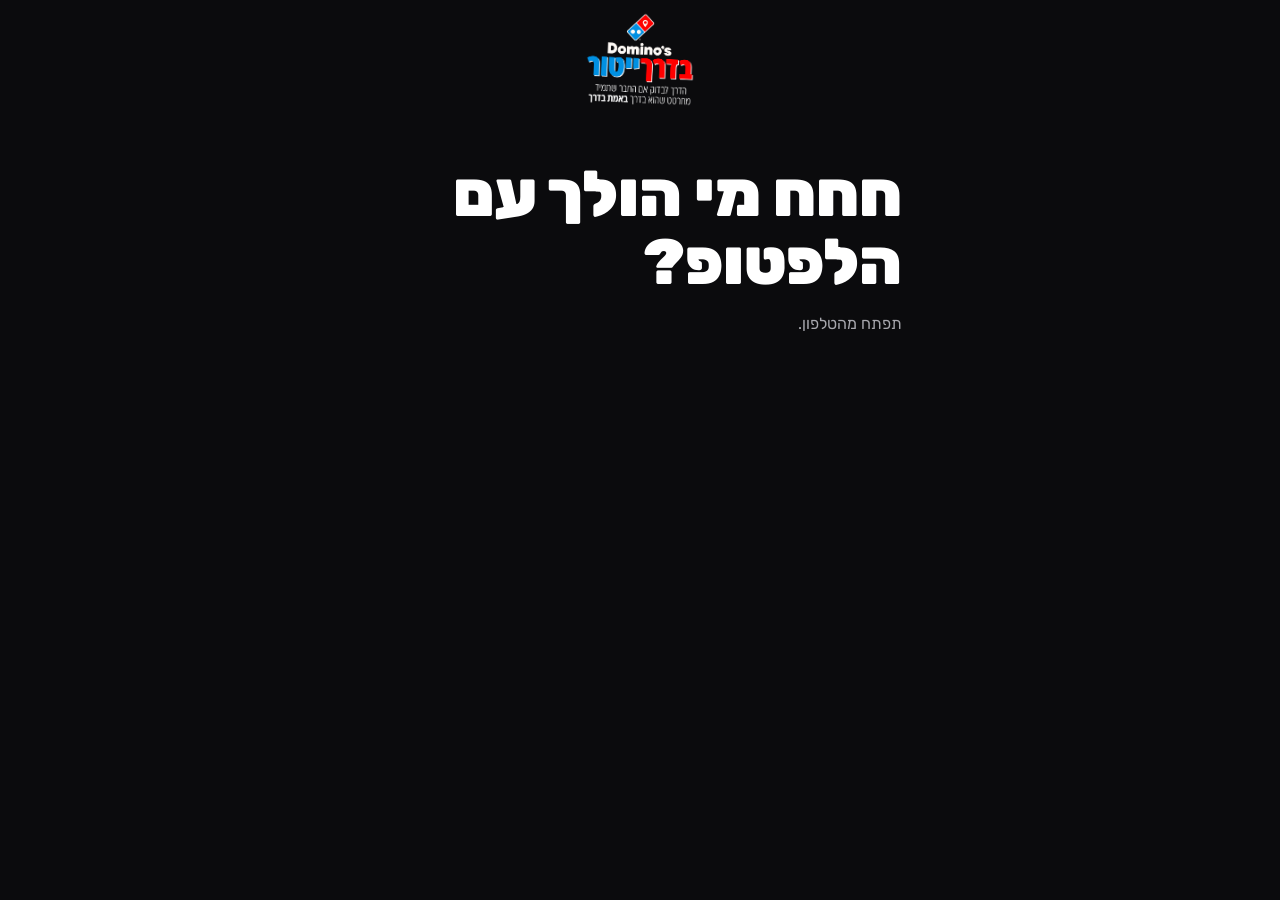
==== commit 7b63ee2f: "Live signal-accuracy row + honest indoor status; game rules untouched Co-Authored-By: Claude Fable 5" ====
--- a/index.html
+++ b/index.html
@@ -43,6 +43,7 @@
 <p class="jurisdiction" id="verifying-title">יאללה להמשיך לזוז</p>
 <div class="telemetry">
 <div class="track-row"><div class="track"><div class="track-fill" id="t-track"></div></div></div>
+<div class="row"><span>דיוק קליטה</span><span class="val" id="t-acc">--</span></div>
 <div class="row"><span>דגימות שנאספו</span><span class="val" id="t-samples">0</span></div>
 <div class="row"><span>תזוזה שנמדדה</span><span class="val"><span id="t-moved">0</span> מטרים</span></div>
 </div>
@@ -79,6 +80,6 @@
 <button data-demo="move">דמו: בתנועה</button>
 </div>
 
-<script src="app.js?v=7"></script>
+<script src="app.js?v=8"></script>
 </body>
 </html>
